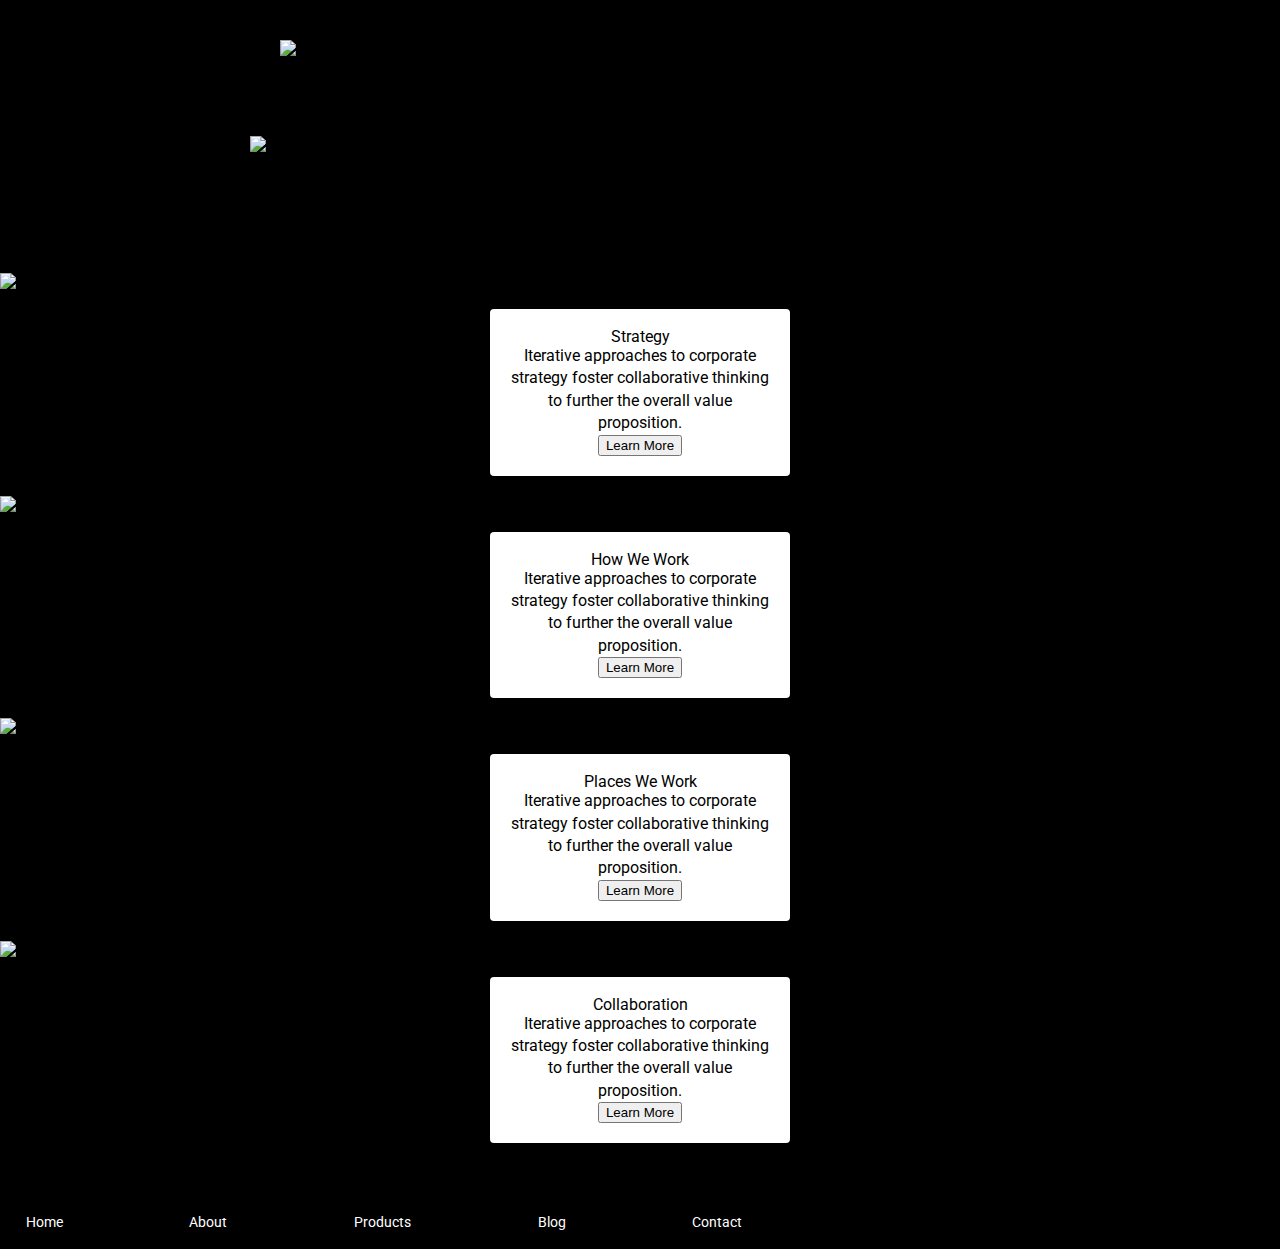
==== about.html @ d7047271 "Initial commit. Home page done as yesterday. Made new repo. Focused on getting About page done." ====
<!doctype html>

<html lang="en">
<head>
  <meta charset="utf-8">

  <title>Sprint Challenge - About</title>

  <link href="https://fonts.googleapis.com/css?family=Roboto|Rubik" rel="stylesheet">
  <link rel="stylesheet" href="css/index.css">

</head>

<body>
    <div class="container about-page">
        <div class="navbar">
            <img class ="logo" src="img/lambda-black.png">
            <nav>
                <a href="index.html">Home</a>
                <a href="about.html">About</a>
                <a href="#">Products</a>
                <a href="#">Blog</a>
                <a href="#">Contact</a>
            </nav>
        </div>
        
        <img class="jumbo" src="img/jumbo-about.png">

        <h3>About</h3>

        Leverage agile frameworks to provide a robust synopsis for high level overviews. Iterative approaches to corporate strategy foster collaborative thinking to further the overall value proposition. Organically grow the holistic world view of disruptive innovation via workplace diversity and empowerment.
        </div>  


    <img src="img/about-plan.png" alt="strategy">
    
    <div class = "content-area">
        <div class ="content-section">
          <div class ="img-area">
            <div class="img-text">
              <span class="header-text">Strategy</span>
              <p>Iterative approaches to corporate strategy foster collaborative thinking to further the overall value proposition.</p>
              <button>Learn More</button>
            </div>
          </div>
        </div>
        </div>
     </div> 
    


    <img src="img/about-working.png" alt="strategy">
    <div class = "content-area">
        <div class ="content-section">
          <div class ="img-area">
            <div class="img-text">
              <span class="header-text">How We Work</span>
              <p>Iterative approaches to corporate strategy foster collaborative thinking to further the overall value proposition.</p>
              <button>Learn More</button>
            </div>
          </div>
        </div>
        </div>
     </div> 



    <img src="img/about-office.png" alt="strategy">
    
    <div class = "content-area">
        <div class ="content-section">
          <div class ="img-area">
            <div class="img-text">
              <span class="header-text">Places We Work</span>
              <p>Iterative approaches to corporate strategy foster collaborative thinking to further the overall value proposition.</p>
              <button>Learn More</button>
            </div>
          </div>
        </div>
        </div>
     </div> 

    <img src="img/about-meeting.png" alt="strategy">
    
    <div class = "content-area">
        <div class ="content-section">
          <div class ="img-area">
            <div class="img-text">
              <span class="header-text">Collaboration</span>
              <p>Iterative approaches to corporate strategy foster collaborative thinking to further the overall value proposition.</p>
              <button>Learn More</button>
            </div>
          </div>
        </div>
        </div>
     </div> 

    Let's Work Together

    Leverage agile frameworks to provide a robust synopsis for high level overviews. Iterative approaches to corporate strategy foster collaborative thinking to further the overall value proposition. Organically grow the holistic world view of disruptive innovation via workplace diversity and empowerment.
        
      <footer>
        <nav>
          <a href="index.html">Home</a>
          <a href="about.html">About</a>
          <a href="#">Products</a>
          <a href="#">Blog</a>
          <a href="#">Contact</a>
        </nav>
      </footer>
    </div><!-- container -->        
</body>
</html>
---- css/index.css ----
/* http://meyerweb.com/eric/tools/css/reset/ 
   v2.0 | 20110126
   License: none (public domain)
*/

html, body, div, span, applet, object, iframe,
h1, h2, h3, h4, h5, h6, p, blockquote, pre,
a, abbr, acronym, address, big, cite, code,
del, dfn, em, img, ins, kbd, q, s, samp,
small, strike, strong, sub, sup, tt, var,
b, u, i, center,
dl, dt, dd, ol, ul, li,
fieldset, form, label, legend,
table, caption, tbody, tfoot, thead, tr, th, td,
article, aside, canvas, details, embed, 
figure, figcaption, footer, header, hgroup, 
menu, nav, output, ruby, section, summary,
time, mark, audio, video {
	margin: 0;
	padding: 0;
	border: 0;
	font-size: 100%;
	font: inherit;
	vertical-align: baseline;
}
/* HTML5 display-role reset for older browsers */
article, aside, details, figcaption, figure, 
footer, header, hgroup, menu, nav, section {
	display: block;
}
body {
    line-height: 1;
    background-color: black;
}
ol, ul {
	list-style: none;
}
blockquote, q {
	quotes: none;
}
blockquote:before, blockquote:after,
q:before, q:after {
	content: '';
	content: none;
}
table {
	border-collapse: collapse;
	border-spacing: 0;
}

* {
    box-sizing: border-box;
}

html, body {
    height: 100%;
    font-family: 'Roboto', sans-serif;
}

h1, h2, h3, h4, h5 {
    font-size: 18px;
    margin-bottom: 15px;
    font-family: 'Rubik', sans-serif;
}

p {
    line-height: 1.4;
}

.container {
    width: 800px;
    margin: 0 auto;
    /* display: flex; */
}

.navbar{
    margin: 30px;
    padding: 10px 10px;
    display: flex;
    justify-content: space-between;
}

.navbar a{
  /* border: 0.5px solid orange; */
  align-items: center;
  margin: 20px 0px 50px 0px;
  padding: 10px 50px 50px 10px;
  text-decoration: none;
  color: black;
  position: relative;
  padding-top: 100px;
}


.jumbo{
    display: flex;
    padding: 5%;
    position: relative;
    right: 30px;
    /* border: 1px solid red; */
}

.top-content {
    display: flex;
    flex-wrap: wrap;
    justify-content: space-evenly;
    margin-bottom: 20px;
    border-bottom: 1px dashed black;
}

.top-content .text-container {
    width: 48%;
    padding: 0 1%;
    padding-bottom: 20px;  
}

.middle-content {
    margin-bottom: 20px;
    border-bottom: 1px dashed black;
}

.middle-content h2 {
    padding: 0 2%;
    margin-bottom: 0;
}

.middle-content .boxes {
    display: flex;
    flex-wrap: wrap;
    justify-content: space-evenly;
}

.middle-content .boxes .box {
    width: 12.5%;
    height: 100px;
    background: black;
    margin: 20px 2.5%;
    color: white;
    display: flex;
    align-items: center;
    justify-content: center;
}
.middle-content .boxes .teal{
    background-color: teal;
}
.middle-content .boxes .gold{
    background-color: gold;
}

.middle-content .boxes .cadetblue{
    background-color: cadetblue;
}

.middle-content .boxes .coral{
    background-color: coral;
}

.middle-content .boxes .teal{
    background-color: teal;
}

.middle-content .boxes .crimson{
    background-color: crimson;
}

.middle-content .boxes .forestgreen{
    background-color: forestgreen;
}

.middle-content .boxes .darkorchid{
    background-color: darkorchid;
}

.middle-content .boxes .hotpink{
    background-color: hotpink;
}

.middle-content .boxes .indigo{
    background-color: indigo;
}

.middle-content .boxes .dodgerblue{
    background-color: dodgerblue;
}

.bottom-content {
    display: flex;
    margin: 0 2% 20px;
    justify-content: space-around;
}

.bottom-content .text-container {
    padding-right: 4%;
}

.bottom-content .text-container:last-child {
    padding-right: 0;
}

footer {
    width: 100%;
    background: black;
}

footer nav {
    width: 60%;
    display: flex;
    justify-content: space-between;
    align-items: center;
    padding: 20px 2%;
    font-size: 14px;
}

footer nav a {
    color: white;
    text-decoration: none;
}

/* About CSS */

.content-area{
    display: flex;
    flex-wrap: wrap;
    justify-content: center;
    align-items: center;
}

.content-section{
    position: relative;
    display: flex;
    flex-direction: column;
    align-items: center;
    justify-content: center;
    width: 300px;
    height: auto;
    border-radius: 4px;
    background-color: #fff;
    text-align: center;
    margin: 20px;
    padding: 20px;
    transition: .3s;
}
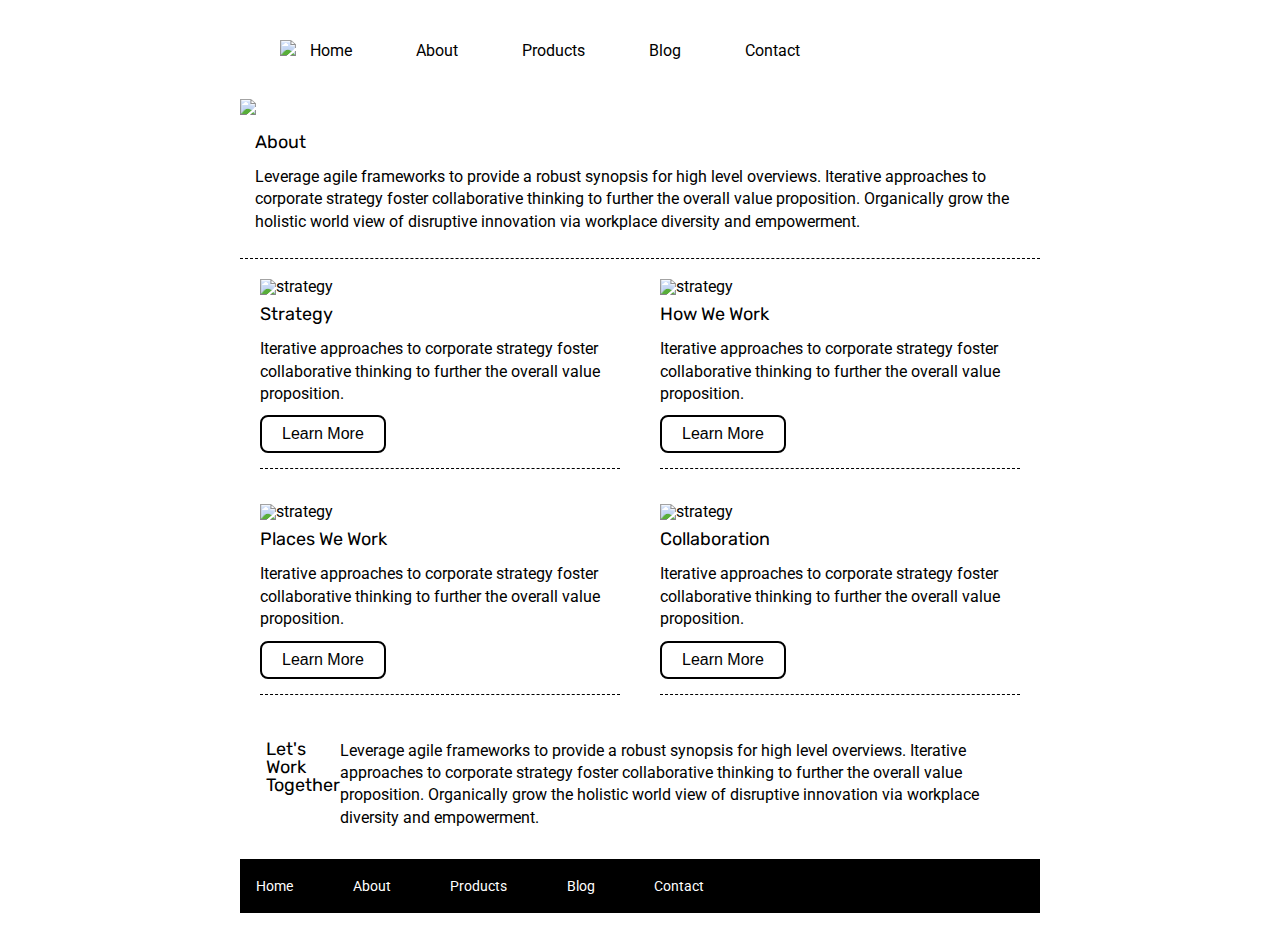
==== commit 156983f5: "About page is updated and done. I believe I'm finish but will work on Nav on home page." ====
--- a/about.html
+++ b/about.html
@@ -11,103 +11,91 @@
 
 </head>
 
-<body>
-    <div class="container about-page">
-        <div class="navbar">
-            <img class ="logo" src="img/lambda-black.png">
-            <nav>
-                <a href="index.html">Home</a>
-                <a href="about.html">About</a>
-                <a href="#">Products</a>
-                <a href="#">Blog</a>
-                <a href="#">Contact</a>
-            </nav>
-        </div>
+<body class>
+
+    
+  <div class="container about-page">
+      <div class="navbar">
         
-        <img class="jumbo" src="img/jumbo-about.png">
+          <nav>
+              <img class ="logo" src="img/lambda-black.png">
+              <a href="index.html">Home</a>
+              <a href="about.html">About</a>
+              <a href="#">Products</a>
+              <a href="#">Blog</a>
+              <a href="#">Contact</a>
+          </nav>
+      </div>
+  
+  <section class="about">
+    <img src="img/jumbo-about.png">
+    <div class="about-text">
+      <h1>About</h1>
 
-        <h3>About</h3>
+      <p>Leverage agile frameworks to provide a robust synopsis for high level overviews. Iterative approaches to corporate strategy foster collaborative thinking to further the overall value proposition. Organically grow the holistic world view of disruptive innovation via workplace diversity and empowerment.</p>
+    </div>
+  </section>
 
-        Leverage agile frameworks to provide a robust synopsis for high level overviews. Iterative approaches to corporate strategy foster collaborative thinking to further the overall value proposition. Organically grow the holistic world view of disruptive innovation via workplace diversity and empowerment.
-        </div>  
+  <section class="main-content-container">
 
+    <div class="content-item">
 
-    <img src="img/about-plan.png" alt="strategy">
-    
-    <div class = "content-area">
-        <div class ="content-section">
-          <div class ="img-area">
-            <div class="img-text">
-              <span class="header-text">Strategy</span>
-              <p>Iterative approaches to corporate strategy foster collaborative thinking to further the overall value proposition.</p>
-              <button>Learn More</button>
-            </div>
-          </div>
-        </div>
-        </div>
-     </div> 
-    
+      <img src="img/about-plan.png" alt="strategy">
+      
+      <h3>Strategy</h3>
+      
+      <p>Iterative approaches to corporate strategy foster collaborative thinking to further the overall value proposition.</p>
 
+      <button>Learn More</button>
+    </div>
 
-    <img src="img/about-working.png" alt="strategy">
-    <div class = "content-area">
-        <div class ="content-section">
-          <div class ="img-area">
-            <div class="img-text">
-              <span class="header-text">How We Work</span>
-              <p>Iterative approaches to corporate strategy foster collaborative thinking to further the overall value proposition.</p>
-              <button>Learn More</button>
-            </div>
-          </div>
-        </div>
-        </div>
-     </div> 
+    <div class="content-item">
 
+      <img src="img/about-working.png" alt="strategy">
+      
+      <h3>How We Work</h3>
+      
+      <p>Iterative approaches to corporate strategy foster collaborative thinking to further the overall value proposition.</p>
 
+      <button>Learn More</button>
+    </div>
 
-    <img src="img/about-office.png" alt="strategy">
-    
-    <div class = "content-area">
-        <div class ="content-section">
-          <div class ="img-area">
-            <div class="img-text">
-              <span class="header-text">Places We Work</span>
-              <p>Iterative approaches to corporate strategy foster collaborative thinking to further the overall value proposition.</p>
-              <button>Learn More</button>
-            </div>
-          </div>
-        </div>
-        </div>
-     </div> 
+    <div class="content-item">
+      <img src="img/about-office.png" alt="strategy">
+      
+      <h3>Places We Work</h3>
 
-    <img src="img/about-meeting.png" alt="strategy">
-    
-    <div class = "content-area">
-        <div class ="content-section">
-          <div class ="img-area">
-            <div class="img-text">
-              <span class="header-text">Collaboration</span>
-              <p>Iterative approaches to corporate strategy foster collaborative thinking to further the overall value proposition.</p>
-              <button>Learn More</button>
-            </div>
-          </div>
-        </div>
-        </div>
-     </div> 
+      <p>Iterative approaches to corporate strategy foster collaborative thinking to further the overall value proposition.</p>
 
-    Let's Work Together
+      <button>Learn More</button>
+    </div>
 
-    Leverage agile frameworks to provide a robust synopsis for high level overviews. Iterative approaches to corporate strategy foster collaborative thinking to further the overall value proposition. Organically grow the holistic world view of disruptive innovation via workplace diversity and empowerment.
-        
-      <footer>
-        <nav>
-          <a href="index.html">Home</a>
-          <a href="about.html">About</a>
-          <a href="#">Products</a>
-          <a href="#">Blog</a>
-          <a href="#">Contact</a>
-        </nav>
-      </footer>
-    </div><!-- container -->        
+    <div class="content-item">
+
+      <img src="img/about-meeting.png" alt="strategy">
+      
+      <h3>Collaboration</h3>
+      
+      <p>Iterative approaches to corporate strategy foster collaborative thinking to further the overall value proposition.</p>
+
+      <button>Learn More</button>
+    </div>
+
+  </section>
+
+  <section class="bottom-content">
+    <h1>Let's Work Together</h1>
+    <p>Leverage agile frameworks to provide a robust synopsis for high level overviews. Iterative approaches to corporate strategy foster collaborative thinking to further the overall value proposition. Organically grow the holistic world view of disruptive innovation via workplace diversity and empowerment.</p>
+  </section>
+
+  <footer>
+    <nav>
+      <a href="index.html">Home</a>
+      <a href="about.html">About</a>
+      <a href="#">Products</a>
+      <a href="#">Blog</a>
+      <a href="contact.html">Contact</a>
+    </nav>
+  </footer><!-- container -->        
 </body>
 </html>--- a/css/index.css
+++ b/css/index.css
@@ -30,7 +30,7 @@
 }
 body {
     line-height: 1;
-    background-color: black;
+    /* background-color: black; */
 }
 ol, ul {
 	list-style: none;
@@ -218,25 +218,52 @@
 
 /* About CSS */
 
-.content-area{
+.about {
+    padding-bottom: 10px;
+    border-bottom: 1px dashed black;
+}
+
+.about-text {
+    padding: 15px;
+}
+
+.main-content-container {
     display: flex;
     flex-wrap: wrap;
-    justify-content: center;
-    align-items: center;
-}
-
-.content-section{
-    position: relative;
-    display: flex;
-    flex-direction: column;
-    align-items: center;
-    justify-content: center;
-    width: 300px;
-    height: auto;
-    border-radius: 4px;
-    background-color: #fff;
-    text-align: center;
-    margin: 20px;
-    padding: 20px;
-    transition: .3s;
-}
+    justify-content: space-around;
+    padding-top: 20px;
+}
+
+.content-item {
+    width: 45%;
+    border-bottom: 1px dashed black;
+    margin-bottom: 35px;
+    padding-bottom: 15px;
+}
+
+.content-item p {
+    padding-bottom: 10px;
+}
+
+.content-item button {
+    font-size: 100%;
+    background-color: white;
+    border-radius: 8px;
+    padding: 8px 20px;
+    border: 2px solid black;
+}
+
+.content-item button:hover {
+    background-color: black;
+    color: white;
+    cursor: pointer;
+    opacity: 1;
+}
+
+.content-item h3 {
+    margin-top: 10px;
+}
+
+.bottom-content {
+    padding: 10px;
+}
